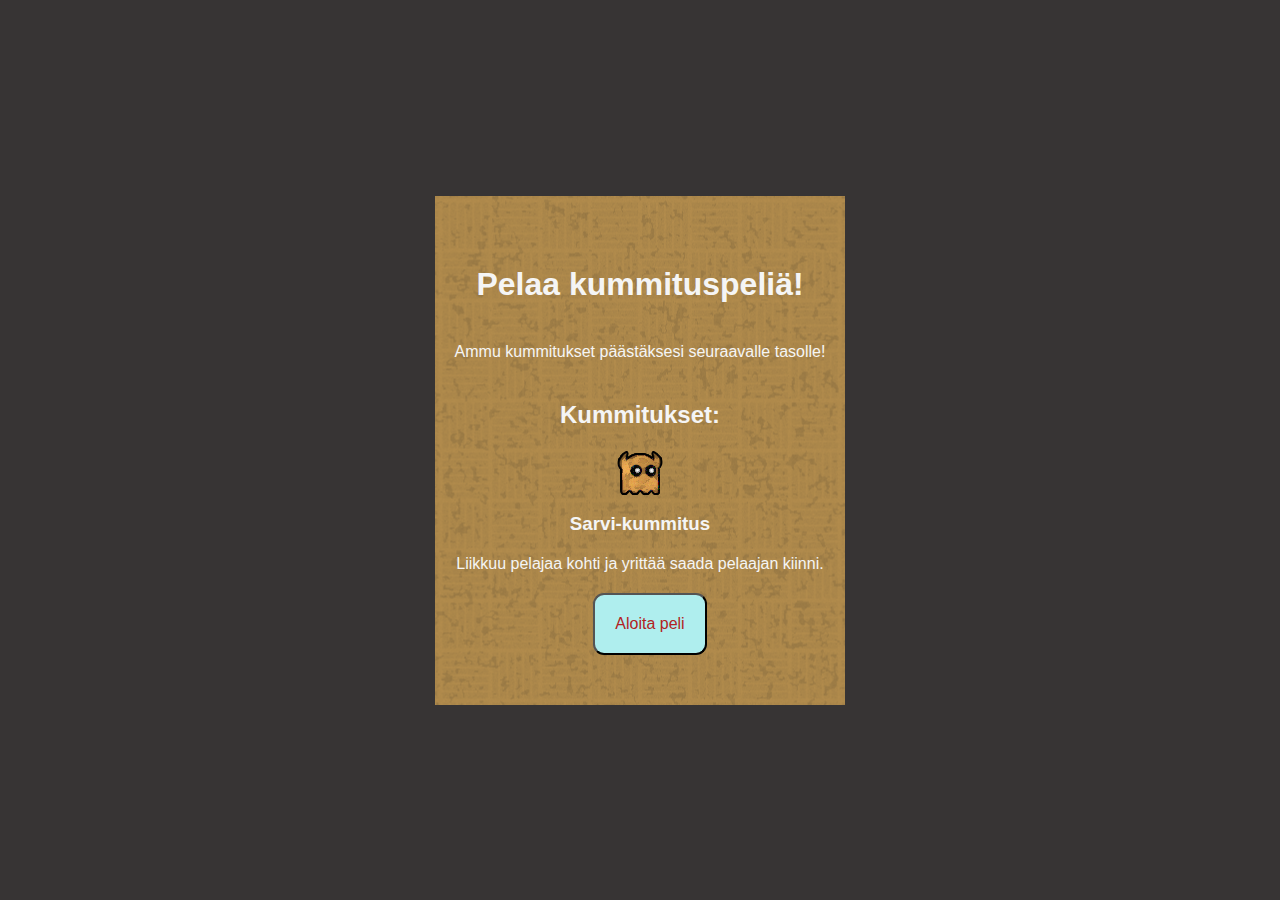
==== public/index.html @ bdfcdf37 "eka pusku" ====
<!DOCTYPE html>
<html lang="en">
<head>
    <meta charset="UTF-8">
    <meta name="viewport" content="width=device-width, initial-scale=1.0">
    <title>Kummituspeli</title>
    <link rel="stylesheet" href="style.css">
    <script src="script.js" defer></script>
</head>
<body>
        <div id="intro-screen">
            <h1>Pelaa kummituspeliä!</h1>
            <p>Ammu kummitukset päästäksesi seuraavalle tasolle!</p>
            <h2>Kummitukset:</h2>
            <div>
                <img src="images/ghost.png">
            
            <div>
                <h3>Sarvi-kummitus</h3>
                <p>Liikkuu pelajaa kohti ja yrittää saada pelaajan kiinni.</p>
            </div>
        </div>
        
        <div>
            <button id="new-game-btn">Aloita peli</button>
        </div>

    </div>

    <div id="game-screen">
        <div id="game-board"></div>

    </div>
</body>
</html>
---- public/style.css ----
body{
    font-family: 'Roboto',Arial, sans-serif;
    display: flex;
    justify-content: center;
    align-items: center;
    min-height: 100vh;
    margin: 0;
    padding: 0;
    background-color: #373434;
}

#intro-screen{
    background-image: url('images/background.png');
    background-repeat: repeat-y;
    background-size: 900px auto;
    background-position: center;
    color: whitesmoke;
    padding: 20px;
    text-align: center;
    max-width: 900px;
    margin: 0 auto;
    display: flex;
    flex-direction: column;

    position: relative;
    box-sizing: border-box;
    padding-top: 50px;
    padding-bottom: 50px;
}

h2,h1,p{
    text-align: center;
    width: 100%;
    position: relative;
    margin: 20px 0px;
}

h3{
    margin: 10px 10px;
}

button{
    background-color: paleturquoise;
    color: firebrick;
    margin-left: 20px;
    align-self: flex-start;
    padding: 20px 20px;
    font-size: 16px;
    border-radius: 11px;
    cursor: pointer;
}

#game-screen{
    display: none;
}

#game-board{
    display: grid;
    gap: 0px;
    background-image: url('images/background.png');
    background-size: cover;
    background-position: center;
    width: 50vw;
    height: 50vw;
    margin: 10px auto;
    border:2px solid #333;
    padding: 0;
    background-color: rgba(221,221,221,0.8);
}
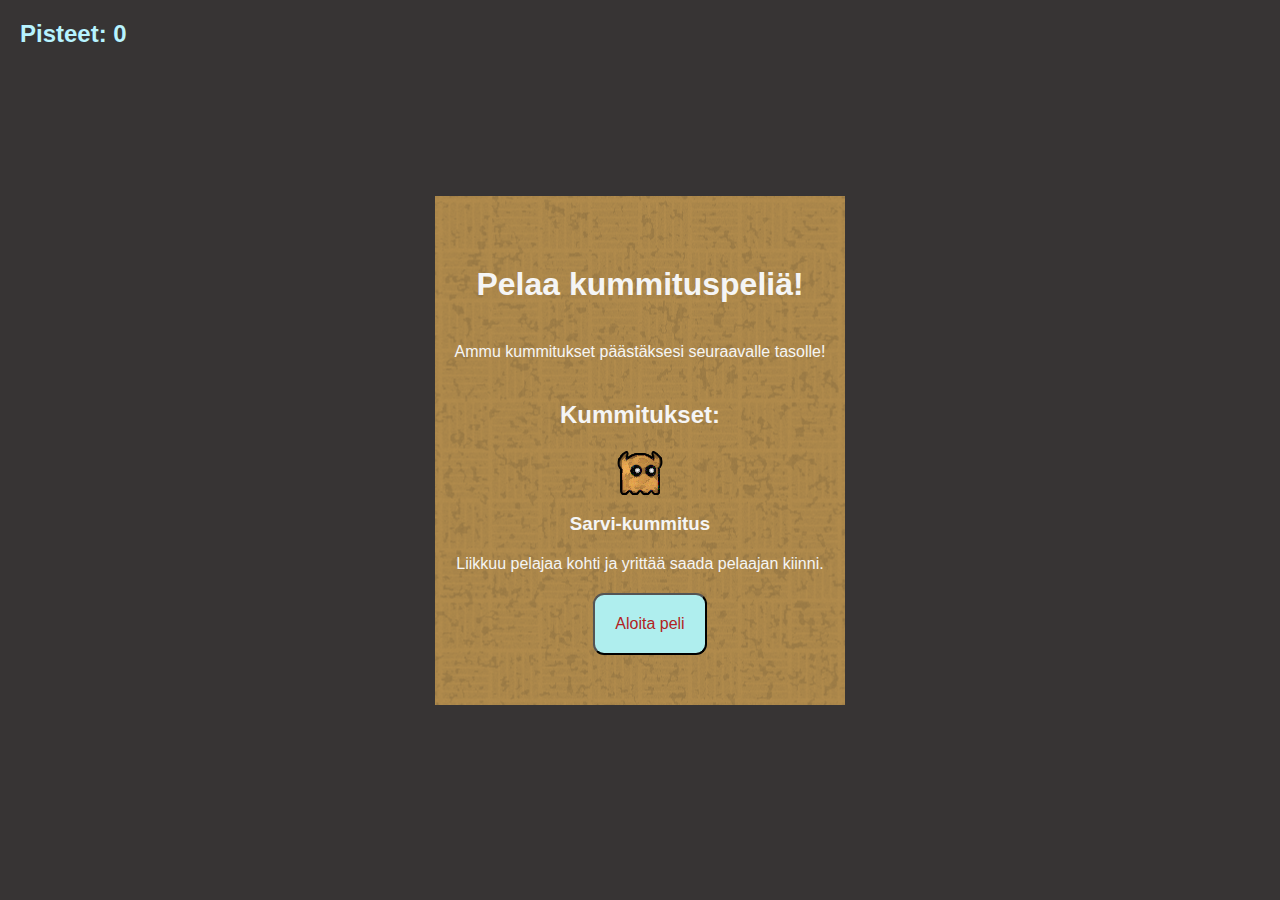
==== commit fb0d938d: "scoreboard" ====
--- a/public/index.html
+++ b/public/index.html
@@ -31,5 +31,8 @@
         <div id="game-board"></div>
 
     </div>
+
+    <div id="score-board">Pisteet: 0</div>
+
 </body>
 </html>--- a/public/style.css
+++ b/public/style.css
@@ -60,10 +60,63 @@
     background-image: url('images/background.png');
     background-size: cover;
     background-position: center;
-    width: 50vw;
-    height: 50vw;
+    width: fit-content;
+    height: fit-content;
     margin: 10px auto;
     border:2px solid #333;
     padding: 0;
     background-color: rgba(221,221,221,0.8);
+}
+
+.cell{
+    width: 50px;
+    height: 50px;
+    display: flex;
+    align-items: center;
+    justify-content: center;
+}
+
+.wall{
+    background-image: url('images/tile.png');
+    width: 50px;
+    height: 50px;
+    background-size: cover;
+}
+
+.player{
+    background-image: url('images/player.png');
+    background-size: cover;
+}
+
+.ghost{
+    background-image: url('images/ghost.png');
+    background-size: cover;
+}
+
+.bullet{
+    background-color: rgb(229, 7, 7);
+    border-radius: 50%;
+    width: 100%;
+    height: 100%;
+    animation: fadeOut 0.3s ease-out;
+}
+
+@keyframes fadeOut{
+    0%{
+        opacity: 1%;
+    }
+    100%{
+        opacity: 0;
+    }
+}
+
+#score-board{
+    font-size: 24px;
+    font-weight: bold;
+    margin: 10px;
+    color:rgb(183, 243, 255);
+    position: absolute;
+    top: 10px;
+    left: 10px;
+    z-index: 10;
 }